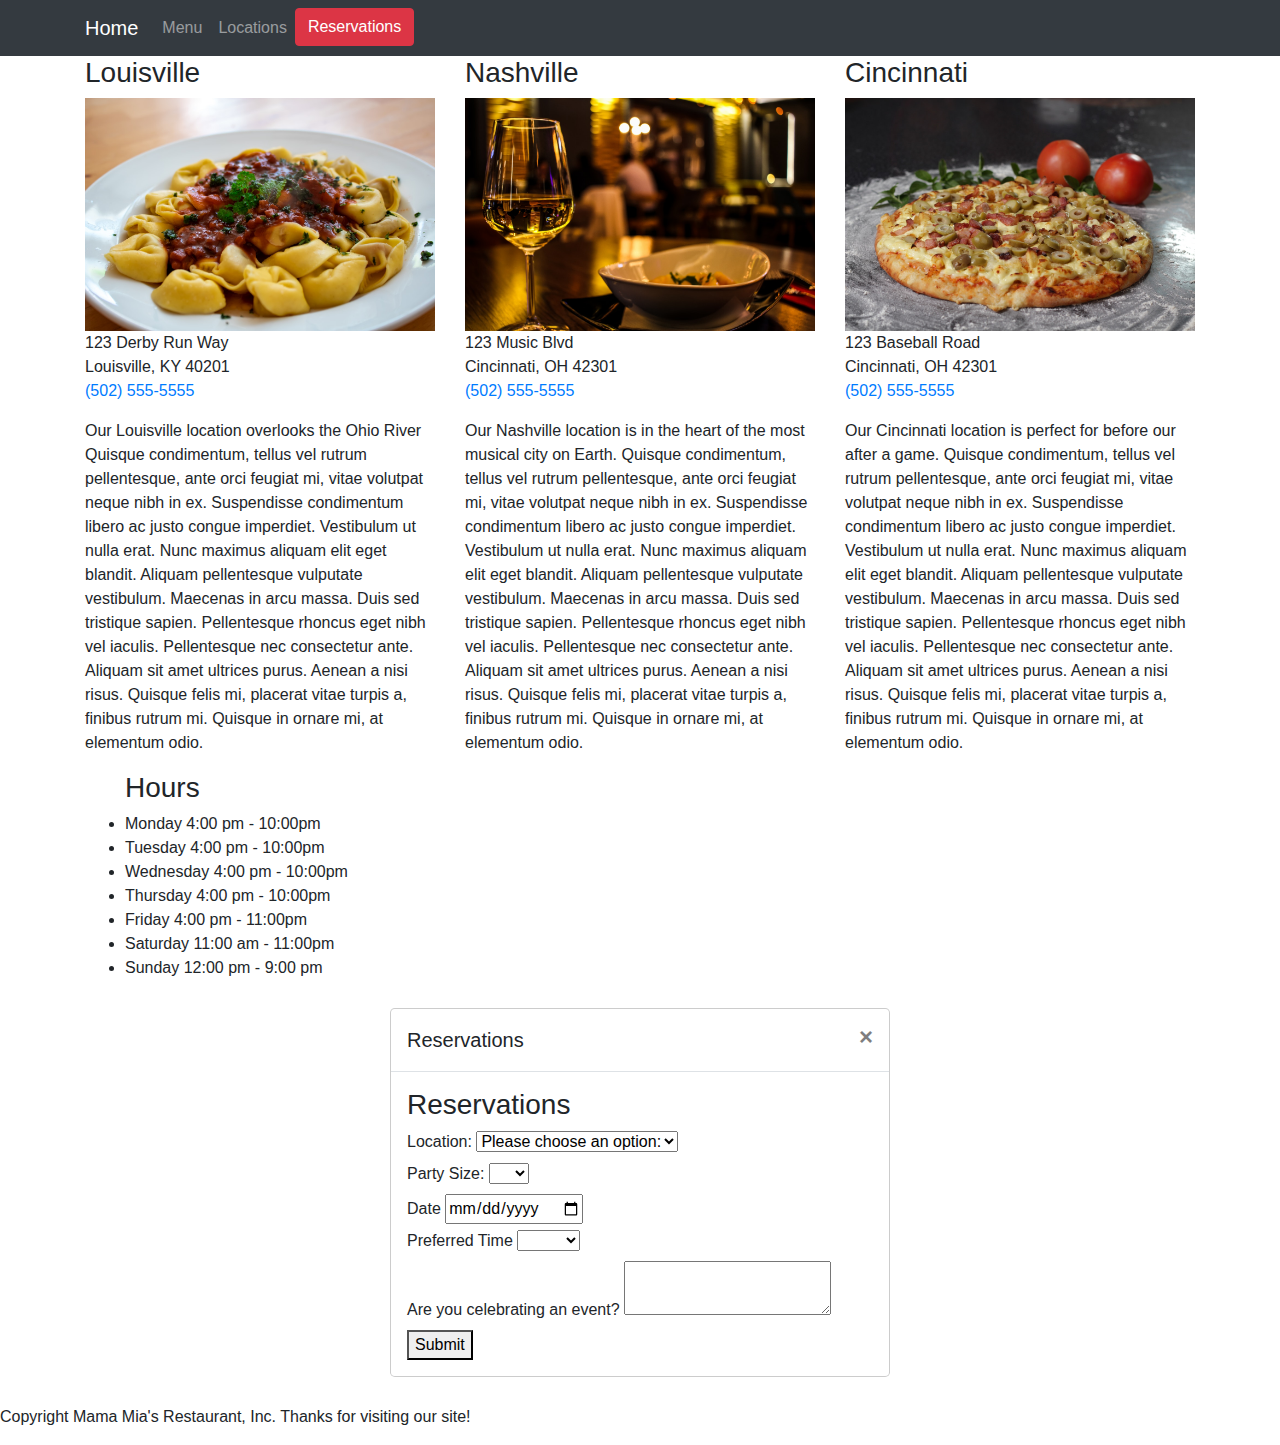
==== locations.html @ 0b82ed5a "All Project Files" ====
<!DOCTYPE html>
<html>
    <head>
            <meta charset="utf-8">
            <meta name="viewport" content="width=device-width, initial-scale=1, shrink-to-fit=no">
            <title>Locations</title>
            <link href='http://fonts.googleapis.com/css?family=Nunito:400,300' rel='stylesheet' type='text/css'>
            <link rel="stylesheet" href="https://stackpath.bootstrapcdn.com/bootstrap/4.3.1/css/bootstrap.min.css" integrity="sha384-ggOyR0iXCbMQv3Xipma34MD+dH/1fQ784/j6cY/iJTQUOhcWr7x9JvoRxT2MZw1T" crossorigin="anonymous">
            <link rel="stylesheet" href="css/normalize.css">
            <link rel="stylesheet" href="css/stylesheet.css">
       
    </head>

    <body>

        <a name="top"></a>
            <div class="container">
            <h1 class="loc-margins">We have three delicious Locations!</h1>
            </div>


<!-- Navbar -->
        <nav class="navbar navbar-expand-lg navbar-dark bg-dark fixed-top">
                <div class="container">
                <a class="navbar-brand" href="index.html">Home</a>
                <button class="navbar-toggler" type="button" data-toggle="collapse" data-target="#navbarNav" aria-controls="navbarNav" aria-expanded="false" aria-label="Toggle navigation">
                <span class="navbar-toggler-icon"></span>
                </button>
                <div class="collapse navbar-collapse" id="navbarNav">
                <ul class="navbar-nav">
                    <li class="nav-item">
                    <a class="nav-link" href="menu.html">Menu<span class="sr-only">(current)</span></a>
                    </li>
                    <li class="nav-item">
                    <a class="nav-link" href="locations.html">Locations</a>
                    </li>
                
                    <li><button id="jf-button-reservation" type="button" class="btn btn-danger" onclick="openModal()">Reservations</button></li> 
        
                </ul>
                </div>
            </div>
            </nav>

<!-- /Navbar -->

<!-- Container -->

    <div class="container">
        <div class="row">
        <div class="col-sm">
                <div class="louisville">

                        <h3>Louisville</h3>
                        <img class="img-fluid" src="Images/basil.jpg" alt="pasta bowl">
                        
                        <address class="address">
                        123 Derby Run Way<br>
                        Louisville, KY 40201<br>
                        <a href="tel:+5555555555">(502) 555-5555</a>
                        
                        </address>
                        
                        <p>Our Louisville location overlooks the Ohio River Quisque condimentum, tellus vel rutrum pellentesque, ante orci feugiat mi, vitae volutpat neque nibh in ex. Suspendisse condimentum libero ac justo congue imperdiet. Vestibulum ut nulla erat. Nunc maximus aliquam elit eget blandit. Aliquam pellentesque vulputate vestibulum. Maecenas in arcu massa. Duis sed tristique sapien. Pellentesque rhoncus eget nibh vel iaculis. Pellentesque nec consectetur ante. Aliquam sit amet ultrices purus. Aenean a nisi risus. Quisque felis mi, placerat vitae turpis a, finibus rutrum mi. Quisque in ornare mi, at elementum odio.</p>
                        
                        
                        </div>
        </div>
        <div class="col-sm">
                <div class="nashville">

                        <h3>Nashville</h3>
                        
                        <img class="img-fluid" src="Images/blur.jpg" alt="wine glass">
                        
                        <address class="address">
                        123 Music Blvd <br>
                        Cincinnati, OH 42301<br>
                        <a href="tel:+5555555555">(502) 555-5555</a>
                        
                        </address>
                        
                        <p>Our Nashville location is in the heart of the most musical city on Earth. Quisque condimentum, tellus vel rutrum pellentesque, ante orci feugiat mi, vitae volutpat neque nibh in ex. Suspendisse condimentum libero ac justo congue imperdiet. Vestibulum ut nulla erat. Nunc maximus aliquam elit eget blandit. Aliquam pellentesque vulputate vestibulum. Maecenas in arcu massa. Duis sed tristique sapien. Pellentesque rhoncus eget nibh vel iaculis. Pellentesque nec consectetur ante. Aliquam sit amet ultrices purus. Aenean a nisi risus. Quisque felis mi, placerat vitae turpis a, finibus rutrum mi. Quisque in ornare mi, at elementum odio.</p>
                        
                        
                        </div>
        </div>
        <div class="col-sm">
                <div class="cincinnati">

                        <h3>Cincinnati</h3>
                        
                        <img class="img-fluid" src="Images/pizza.jpg" alt="pizza">
                        
                        <address class="address">
                            123 Baseball Road <br>
                            Cincinnati, OH 42301<br>
                            <a href="tel:+5555555555">(502) 555-5555</a>
                            
                        </address>
                        
                        
                        <p>Our Cincinnati location is perfect for before our after a game. Quisque condimentum, tellus vel rutrum pellentesque, ante orci feugiat mi, vitae volutpat neque nibh in ex. Suspendisse condimentum libero ac justo congue imperdiet. Vestibulum ut nulla erat. Nunc maximus aliquam elit eget blandit. Aliquam pellentesque vulputate vestibulum. Maecenas in arcu massa. Duis sed tristique sapien. Pellentesque rhoncus eget nibh vel iaculis. Pellentesque nec consectetur ante. Aliquam sit amet ultrices purus. Aenean a nisi risus. Quisque felis mi, placerat vitae turpis a, finibus rutrum mi. Quisque in ornare mi, at elementum odio.</p>
                        
                        
                        </div>
        </div>
        </div>
    </div>




<div class="locations">



</div>


<div class="container">
<ul class="hours">
    <h3>Hours</h3>
    <li>Monday 4:00 pm - 10:00pm</li>
    <li>Tuesday 4:00 pm - 10:00pm</li>
    <li>Wednesday 4:00 pm - 10:00pm</li>
    <li>Thursday 4:00 pm - 10:00pm</li>
    <li>Friday 4:00 pm - 11:00pm</li>
    <li>Saturday 11:00 am - 11:00pm</li>
    <li>Sunday 12:00 pm - 9:00 pm</li>

</ul>
</div>


<!-- Modal -->
<div class="jf-modal-container" id="reservations" tabindex="-1" role="dialog" aria-labelledby="reservations" aria-hidden="true">
    <div class="modal-dialog" role="document">
      <div class="modal-content">
        <div class="modal-header">
          <h5 class="modal-title" id="exampleModalLabel">Reservations</h5>
          <button id="close-modal" type="button" onclick="closeModal()" class="close" data-dismiss="modal" aria-label="Close">
            <span aria-hidden="true">&times;</span>
          </button>
        </div>
        <div class="modal-body">

          <!-- Form Fields Begin -->
         
          <form class="form" action="index.html" method="post">
            <h3>Reservations</h3>
                <label for="location">Location:</label> 
                <select id="location" required> <br>
                    <option value="">Please choose an option:</option>
                        <option value="Louisville">Louisville</option>
                        <option value="Nashville">Nashville</option>
                        <option value="Cincinnati">Cincinnati</option>
                
                </select> <br>
                
                <label for="party_size">Party Size:</label>
                <select id="party_size" required>
                    <option value=""></option>
                    <option value="2">2</option>
                    <option value="3">3</option>
                    <option value="4">4</option>
                    <option value="5">5</option>
                    <option value="6">6</option>
                    <option value="7">7</option>
                    <option value="8">8</option>
                    <option value="9">9</option>
                    <option value="10">10</option>
                    <option value="11">11</option>
                    <option value="12">12</option>
                </select> <br>
            
                <label for="date">Date</label>
                <input type="date" id="date" name="date" required><br>
            
                <label for="time">Preferred Time</label>
                <select id="time" required>
                    <option value=""></option>
                    <option value="4:00">4:00</option>
                    <option value="5:00">5:00</option>
                    <option value="6:00">6:00</option>
                    <option value="7:00">7:00</option>
                    <option value="8:00">8:00</option>
                    <option value="9:00">9:00</option>
                    <option value="10:00">10:00</option>   
            
            </select>
            <br>
            
                <label for="occasion">Are you celebrating an event?</label>
                <textarea id="occasion" name="occasion"></textarea>
            
                <button class = "myButton" type="submit">Submit</button>
            </form>
                <!-- Form Fields End -->

        </div>
        <!-- <div class="modal-footer">
          <button type="button" class="btn btn-secondary" data-dismiss="modal">Close</button>
          <button type="button" class="btn btn-primary">Submit</button>
        </div> -->
      </div>
    </div>
  </div>



<script src="https://code.jquery.com/jquery-3.3.1.slim.min.js" integrity="sha384-q8i/X+965DzO0rT7abK41JStQIAqVgRVzpbzo5smXKp4YfRvH+8abtTE1Pi6jizo" crossorigin="anonymous"></script>
<script src="https://cdnjs.cloudflare.com/ajax/libs/popper.js/1.14.7/umd/popper.min.js" integrity="sha384-UO2eT0CpHqdSJQ6hJty5KVphtPhzWj9WO1clHTMGa3JDZwrnQq4sF86dIHNDz0W1" crossorigin="anonymous"></script>
<script src="https://stackpath.bootstrapcdn.com/bootstrap/4.3.1/js/bootstrap.min.js" integrity="sha384-JjSmVgyd0p3pXB1rRibZUAYoIIy6OrQ6VrjIEaFf/nJGzIxFDsf4x0xIM+B07jRM" crossorigin="anonymous"></script>
<script src="carscript.js"></script>
<script src="script.js"></script>
</body>

<footer class="footer">
        <p>Copyright Mama Mia's Restaurant, Inc. Thanks for visiting our site!</p>
        
        </footer>

    
</html>
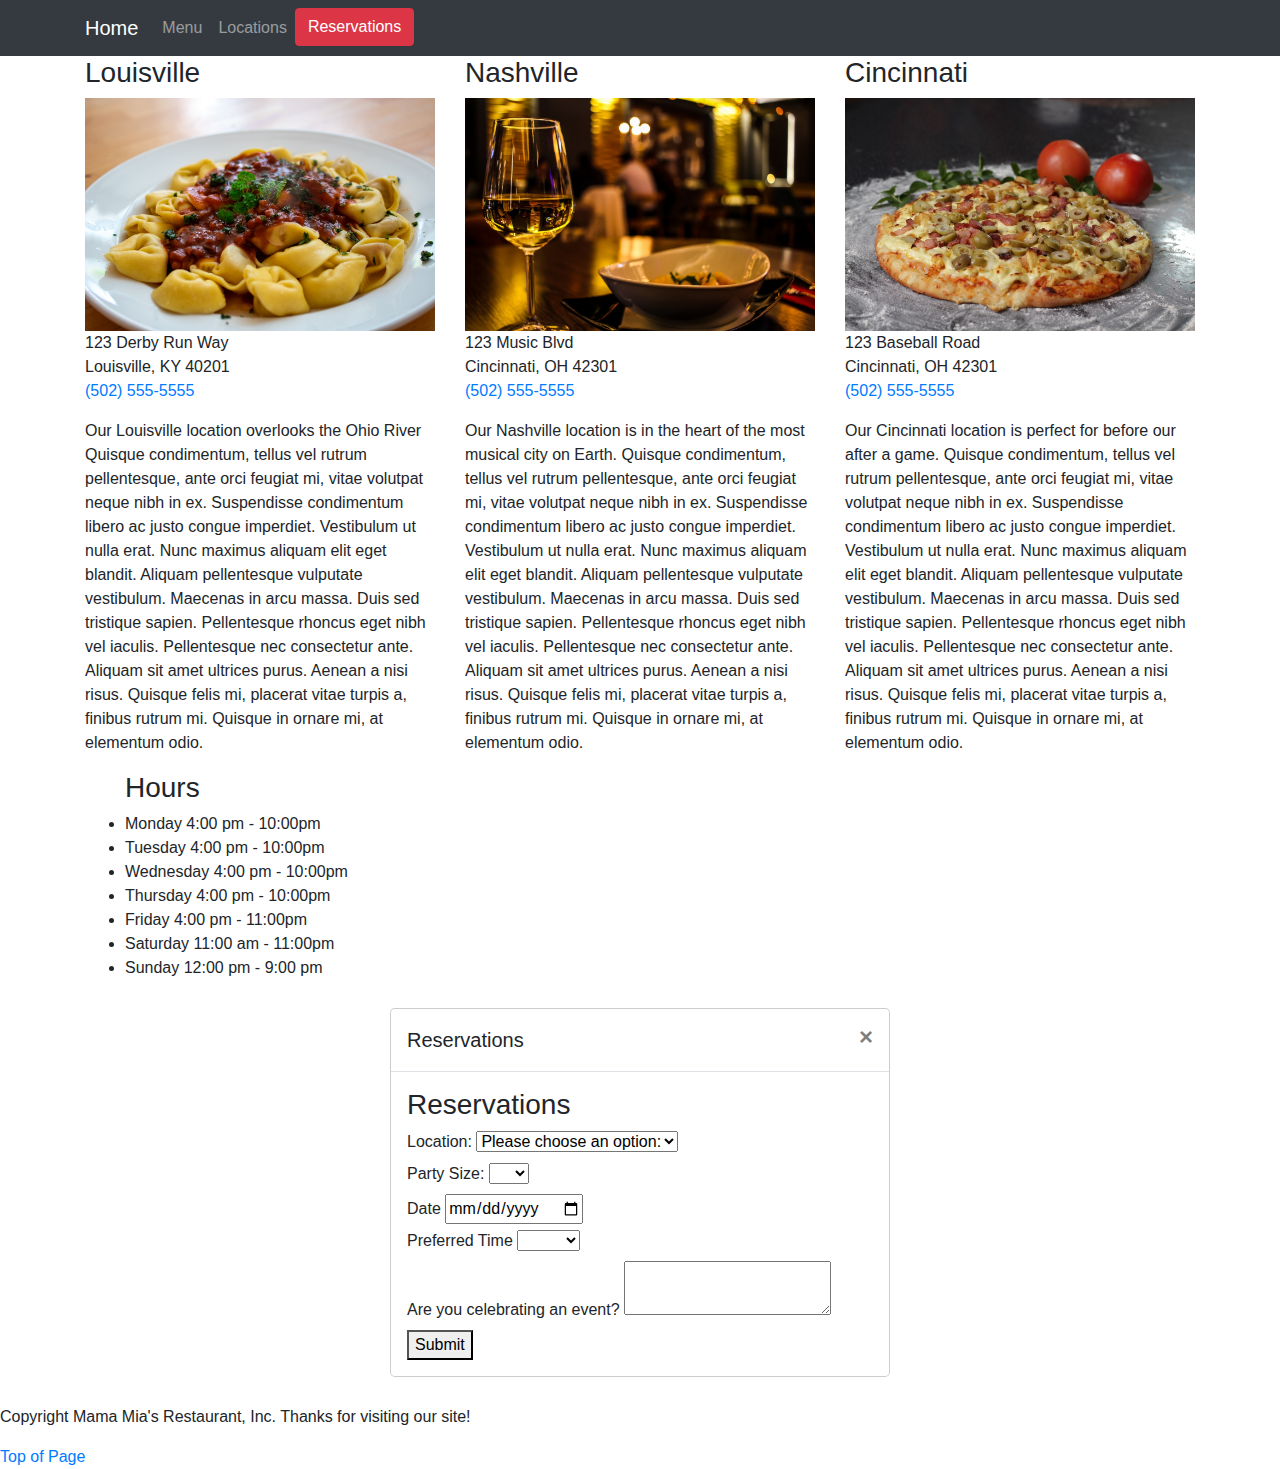
==== commit 370c8a00: "Cleaned up formatting of files a bit" ====
--- a/locations.html
+++ b/locations.html
@@ -12,7 +12,7 @@
     </head>
 
     <body>
-
+      <div id="blur-modal" class="blur">
         <a name="top"></a>
             <div class="container">
             <h1 class="loc-margins">We have three delicious Locations!</h1>
@@ -48,7 +48,7 @@
 
     <div class="container">
         <div class="row">
-        <div class="col-sm">
+        <div class="col-md">
                 <div class="louisville">
 
                         <h3>Louisville</h3>
@@ -66,7 +66,7 @@
                         
                         </div>
         </div>
-        <div class="col-sm">
+        <div class="col-md">
                 <div class="nashville">
 
                         <h3>Nashville</h3>
@@ -85,7 +85,7 @@
                         
                         </div>
         </div>
-        <div class="col-sm">
+        <div class="col-md">
                 <div class="cincinnati">
 
                         <h3>Cincinnati</h3>
@@ -131,7 +131,7 @@
 
 </ul>
 </div>
-
+</div>
 
 <!-- Modal -->
 <div class="jf-modal-container" id="reservations" tabindex="-1" role="dialog" aria-labelledby="reservations" aria-hidden="true">
@@ -212,14 +212,13 @@
 <script src="https://code.jquery.com/jquery-3.3.1.slim.min.js" integrity="sha384-q8i/X+965DzO0rT7abK41JStQIAqVgRVzpbzo5smXKp4YfRvH+8abtTE1Pi6jizo" crossorigin="anonymous"></script>
 <script src="https://cdnjs.cloudflare.com/ajax/libs/popper.js/1.14.7/umd/popper.min.js" integrity="sha384-UO2eT0CpHqdSJQ6hJty5KVphtPhzWj9WO1clHTMGa3JDZwrnQq4sF86dIHNDz0W1" crossorigin="anonymous"></script>
 <script src="https://stackpath.bootstrapcdn.com/bootstrap/4.3.1/js/bootstrap.min.js" integrity="sha384-JjSmVgyd0p3pXB1rRibZUAYoIIy6OrQ6VrjIEaFf/nJGzIxFDsf4x0xIM+B07jRM" crossorigin="anonymous"></script>
-<script src="carscript.js"></script>
 <script src="script.js"></script>
+
+<footer class="footer">
+  <p>Copyright Mama Mia's Restaurant, Inc. Thanks for visiting our site!</p>
+  <a href="#top">Top of Page</a>
+  </footer>
+
 </body>
-
-<footer class="footer">
-        <p>Copyright Mama Mia's Restaurant, Inc. Thanks for visiting our site!</p>
-        
-        </footer>
-
     
-</html>+</html>
